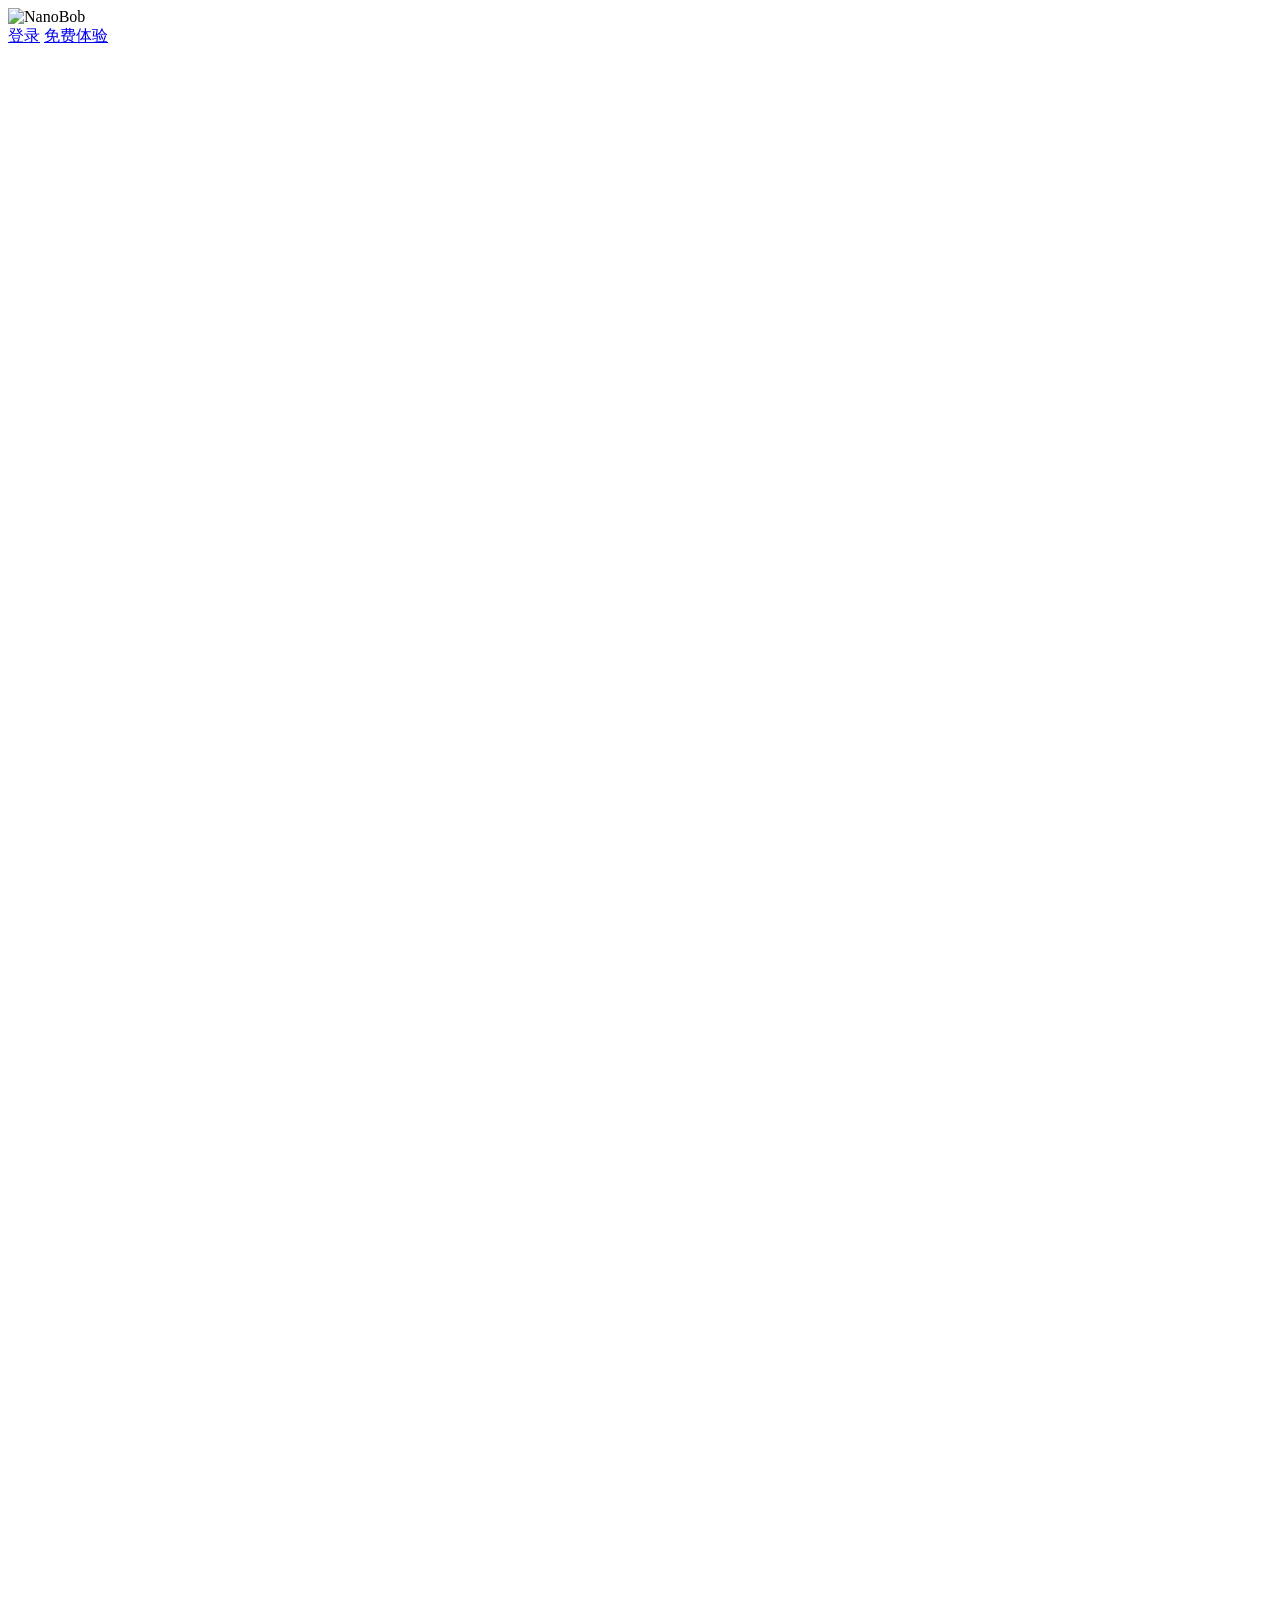
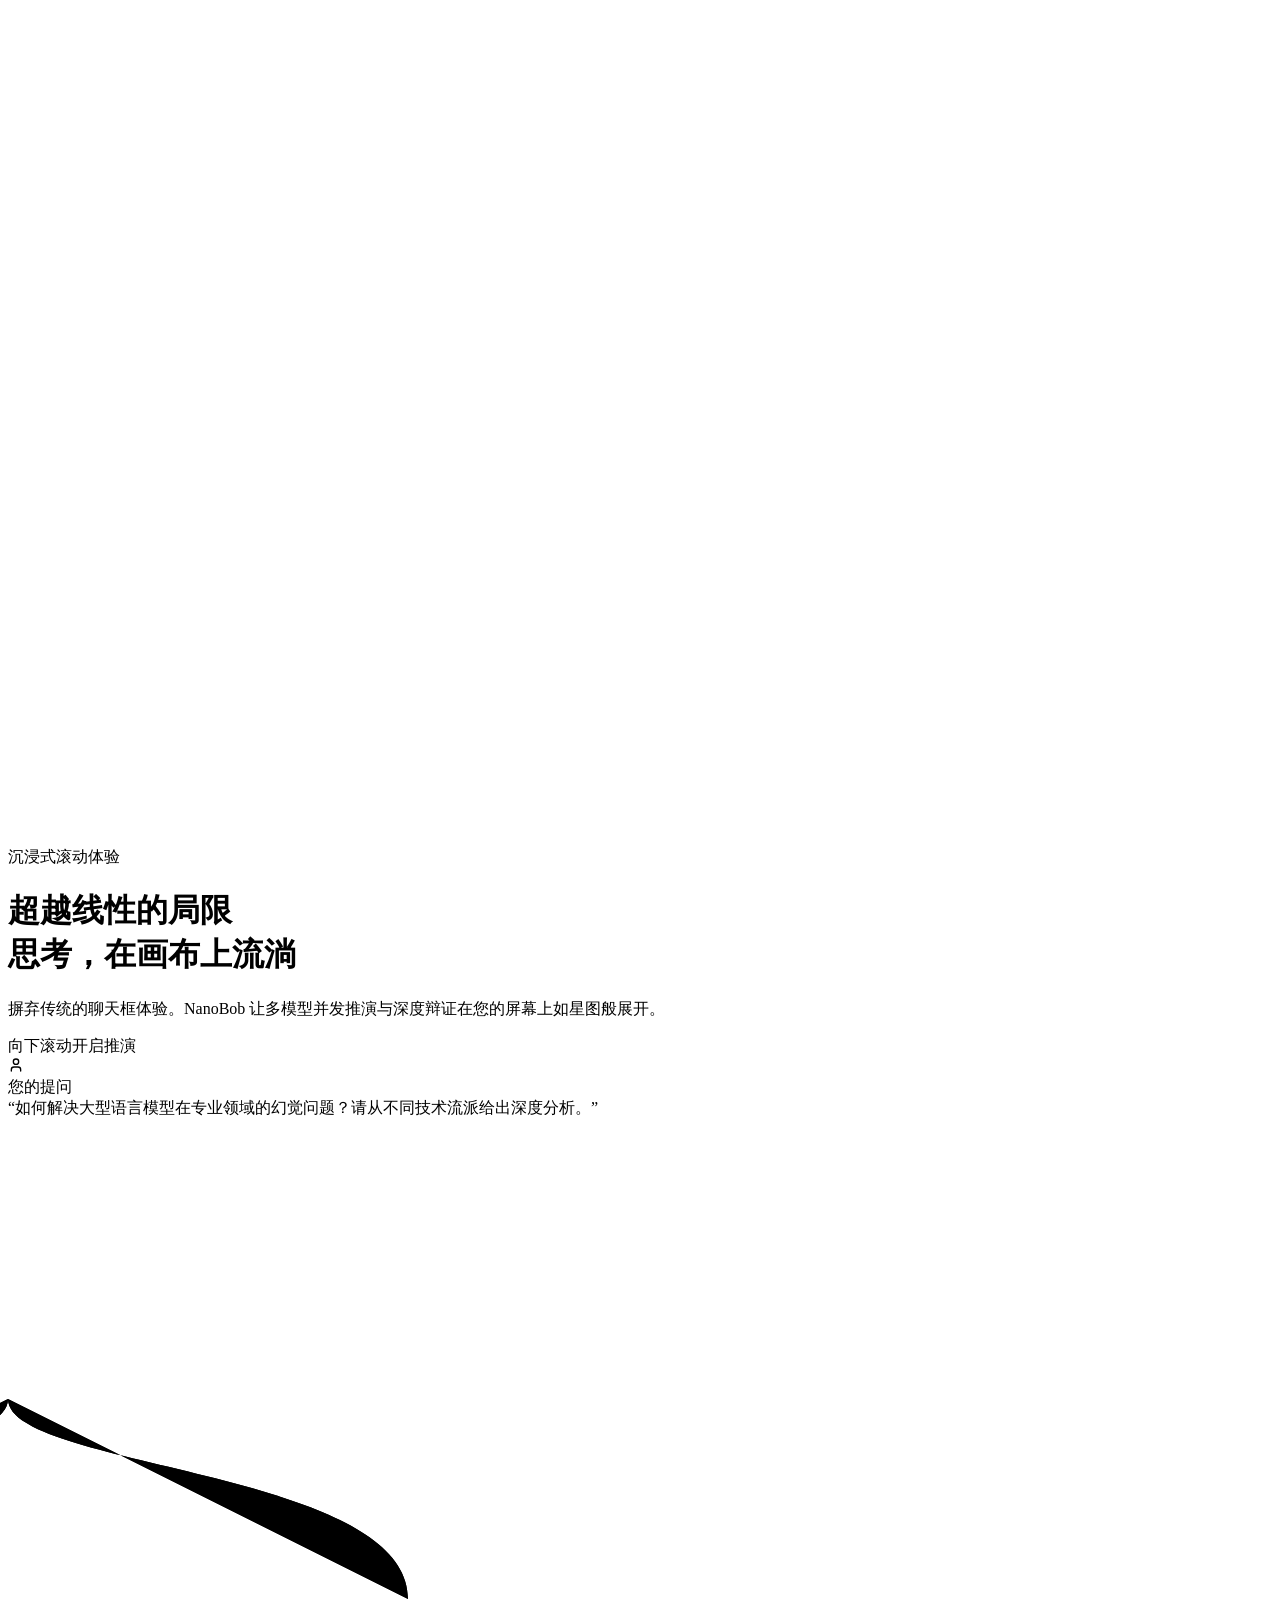
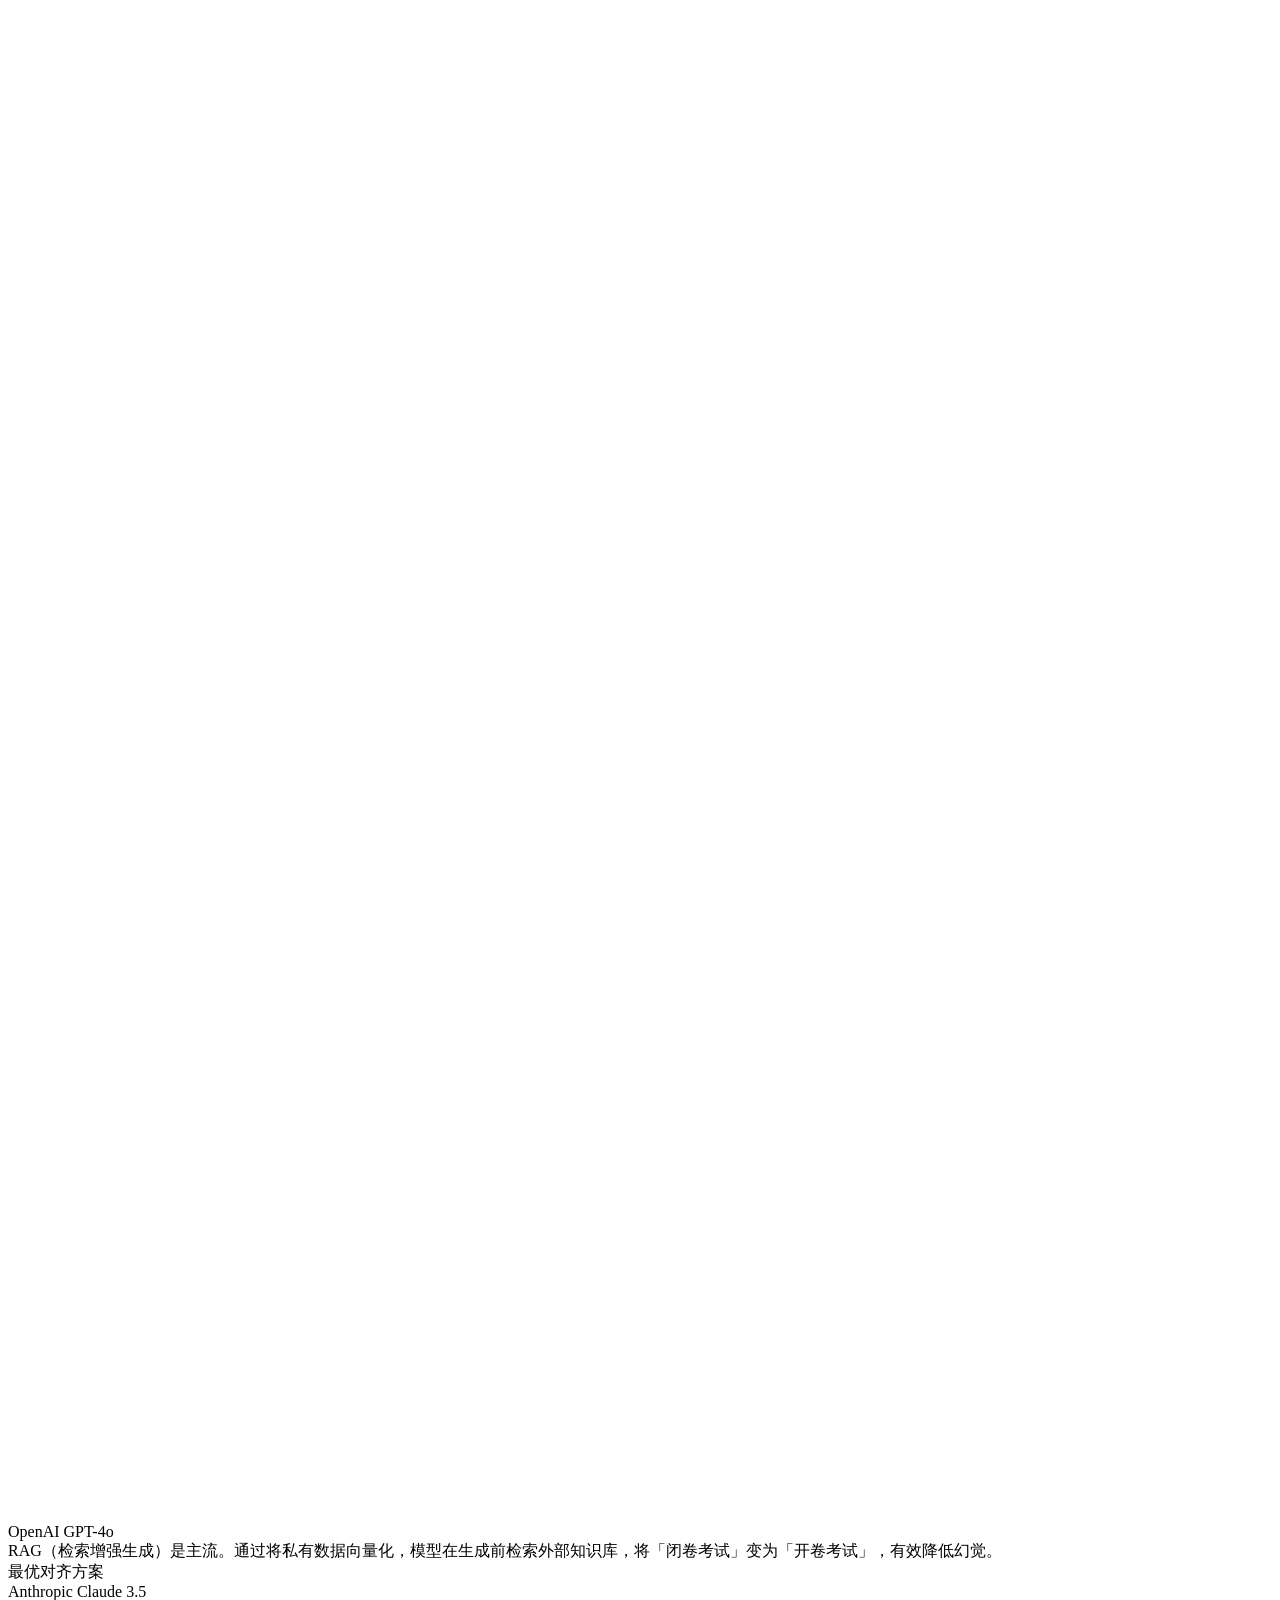
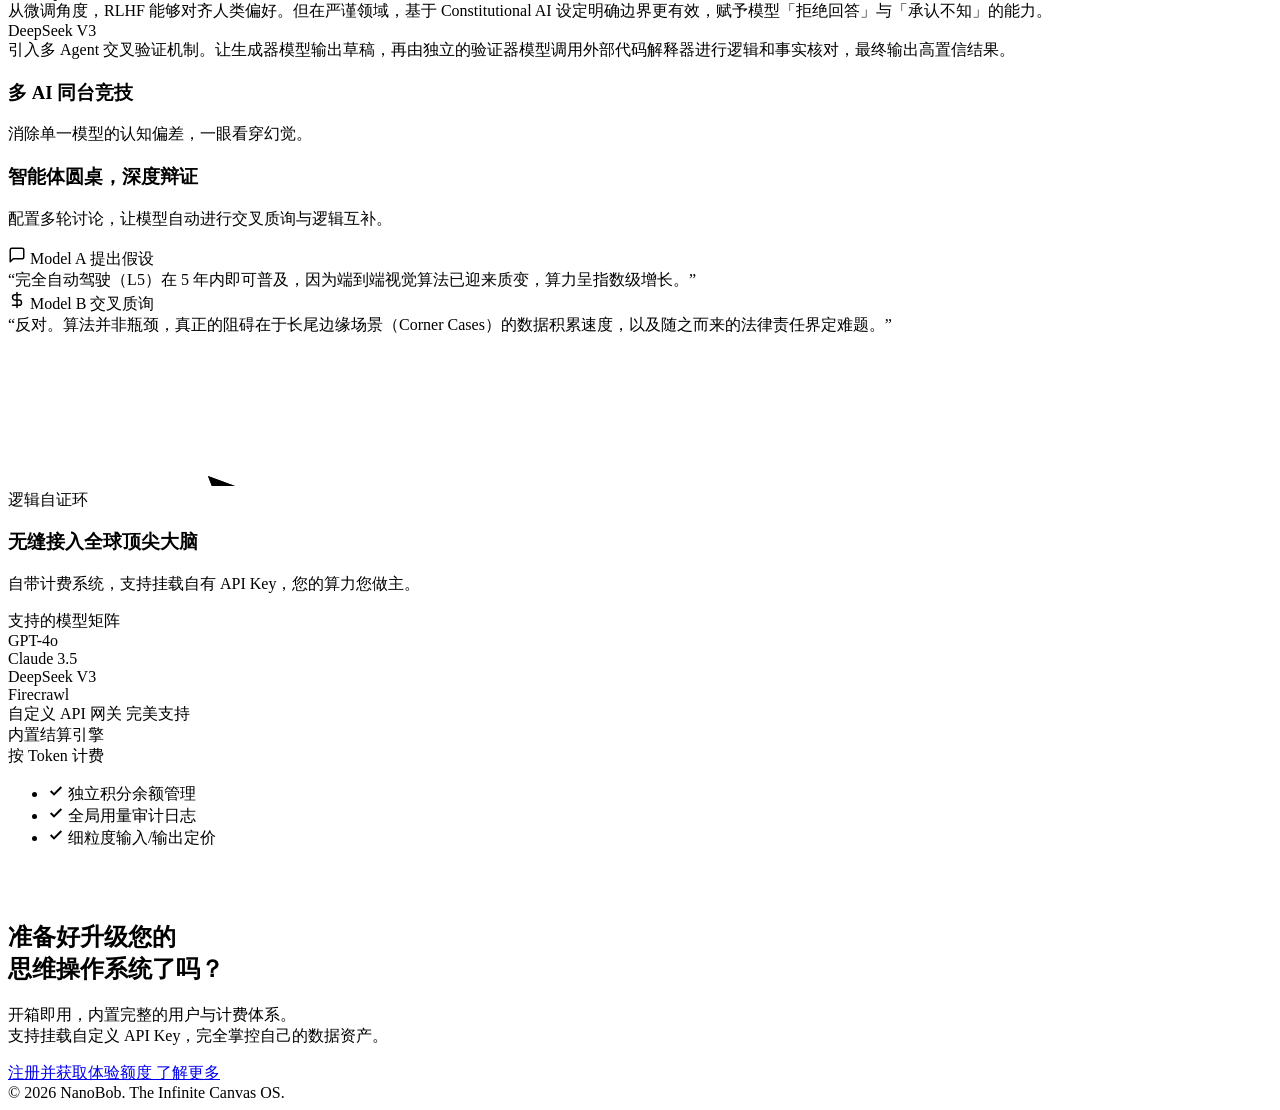
==== app/static/landing.html @ 3a099de8 "feat: 落地页迁入 app/static，补充文档与安全/后台调整 - 移除 landing_page_demo，新增 landing.html/css/js 与 logo.svg - 新增 do" ====
<!DOCTYPE html>
<html lang="zh-CN">
<head>
    <meta charset="UTF-8">
    <meta name="viewport" content="width=device-width, initial-scale=1.0, maximum-scale=1.0, user-scalable=no">
    <title>NanoBob | 沉浸式多模型思维画布</title>
    <link rel="icon" type="image/svg+xml" href="/static/logo.svg" />
    <link rel="stylesheet" href="/static/landing.css" />
</head>
<body>

    <!-- 顶部导航 -->
    <nav class="fixed top-0 w-full z-50 glass-nav pointer-events-auto">
        <div class="max-w-7xl mx-auto px-4 md:px-6 h-[64px] md:h-[72px] flex items-center justify-between">
            <div class="flex items-center">
                <img src="/static/logo.svg" alt="NanoBob" class="h-10 md:h-12 object-contain" />
            </div>
            <div class="flex items-center gap-3 md:gap-4 text-[14px] md:text-[15px] font-medium">
                <a href="/login" class="hover:text-[#7B26E8] transition-colors px-2">登录</a>
                <a href="/login" class="btn-primary px-4 py-2 md:px-5 md:py-2.5 rounded-lg md:rounded-xl font-bold">免费体验</a>
            </div>
        </div>
    </nav>

    <!-- 提供滚动高度的不可见容器，增加高度以容纳新场景 -->
    <div style="height: 800vh;"></div>

    <!-- 沉浸式固定画布层 -->
    <div class="fixed top-0 left-0 w-full h-full overflow-hidden pointer-events-none z-10" id="canvas-container">
        
        <!-- 全局无限画布 -->
        <div id="world" class="absolute top-1/2 left-1/2 w-0 h-0" style="will-change: transform;">
            
            <!-- 背景网格（随画布一起移动和缩放） -->
            <div class="absolute w-[8000px] h-[8000px] -left-[4000px] -top-[4000px] bg-grid-pattern opacity-60"></div>

            <!-- 场景 0: Hero Slogan -->
            <div id="hero" class="absolute -translate-x-1/2 -translate-y-1/2 text-center w-[90vw] md:w-[800px] pointer-events-auto" style="left: 0; top: 0;">
                <div class="inline-flex items-center gap-2 px-4 py-2 rounded-full bg-white/80 border border-[rgba(0,0,0,0.08)] text-[12px] md:text-sm font-bold text-[#333] mb-6 md:mb-8 shadow-sm backdrop-blur-md">
                    <span class="w-2 h-2 rounded-full bg-[#7B26E8] animate-pulse"></span>
                    沉浸式滚动体验
                </div>
                <h1 class="text-[44px] leading-[1.2] md:text-[80px] font-black mb-6 md:mb-8 md:leading-[1.1] tracking-tight text-[#111]">
                    超越线性的局限<br />
                    思考，<span class="text-gradient">在画布上流淌</span>
                </h1>
                <p class="text-[16px] md:text-xl text-[#666] mb-16 max-w-2xl mx-auto leading-relaxed font-medium">
                    摒弃传统的聊天框体验。NanoBob 让多模型并发推演与深度辩证在您的屏幕上如星图般展开。
                </p>
                
                <!-- 向下滚动提示 -->
                <div class="flex flex-col items-center justify-center opacity-60">
                    <div class="w-8 h-12 border-2 border-[#7B26E8] rounded-full flex justify-center p-1 mb-2">
                        <div class="w-1.5 h-3 bg-[#7B26E8] rounded-full mouse-wheel"></div>
                    </div>
                    <span class="text-xs text-[#7B26E8] font-bold uppercase tracking-widest">向下滚动开启推演</span>
                </div>
            </div>

            <!-- 场景 1: 用户提问节点 -->
            <div id="q" class="absolute -translate-x-1/2 -translate-y-1/2 w-[320px] md:w-[380px] node-card shadow-2xl shadow-blue-900/5 z-30" style="left: 0; top: 200px;">
                <div class="flex items-center gap-3 mb-3">
                    <div class="w-8 h-8 rounded-full bg-[#7B26E8]/10 flex items-center justify-center text-[#7B26E8]">
                        <svg xmlns="http://www.w3.org/2000/svg" width="16" height="16" viewBox="0 0 24 24" fill="none" stroke="currentColor" stroke-width="2" stroke-linecap="round" stroke-linejoin="round"><path d="M19 21v-2a4 4 0 0 0-4-4H9a4 4 0 0 0-4 4v2"/><circle cx="12" cy="7" r="4"/></svg>
                    </div>
                    <div class="font-bold text-[#111] text-lg">您的提问</div>
                </div>
                <div class="text-[15px] md:text-[16px] text-[#333] font-medium leading-relaxed">
                    “如何解决大型语言模型在专业领域的幻觉问题？请从不同技术流派给出深度分析。”
                </div>
            </div>

            <!-- 场景 2: 多模型并发推演 -->
            <div id="answers">
                <!-- 动态画线 SVG -->
                <svg class="absolute top-0 left-0 w-0 h-0 overflow-visible pointer-events-none z-10" style="width: 2000px; height: 2000px; transform: translate(-1000px, -1000px);">
                    <!-- 从问题节点连出的上游线 -->
                    <path id="line-q-a1" d="M 1000 1280 C 1000 1350, 600 1350, 600 1480" class="draw-path stroke-[#EAEAEA] stroke-[3px] fill-none" />
                    <path id="line-q-a1-flow" d="M 1000 1280 C 1000 1350, 600 1350, 600 1480" class="draw-path stroke-[#7B26E8] stroke-[3px] fill-none flow-dash" stroke-dasharray="15 20" />
                    
                    <path id="line-q-a2" d="M 1000 1280 C 1000 1350, 1000 1350, 1000 1450" class="draw-path stroke-[#7B26E8] stroke-[4px] fill-none" />
                    <path id="line-q-a2-flow" d="M 1000 1280 C 1000 1350, 1000 1350, 1000 1450" class="draw-path stroke-[#A96BF0] stroke-[4px] fill-none flow-dash" stroke-dasharray="15 20" />
                    
                    <path id="line-q-a3" d="M 1000 1280 C 1000 1350, 1400 1350, 1400 1480" class="draw-path stroke-[#EAEAEA] stroke-[3px] fill-none" />
                    <path id="line-q-a3-flow" d="M 1000 1280 C 1000 1350, 1400 1350, 1400 1480" class="draw-path stroke-[#7B26E8] stroke-[3px] fill-none flow-dash" stroke-dasharray="15 20" />
                </svg>

                <div class="absolute -translate-x-1/2 -translate-y-1/2 w-[300px] md:w-[320px] node-card shadow-2xl shadow-blue-900/5 z-20" style="left: -400px; top: 480px;">
                    <div class="model-tag bg-blue-50 text-blue-600 border border-blue-100">
                        <div class="w-2 h-2 rounded-full bg-blue-500"></div> OpenAI GPT-4o
                    </div>
                    <div class="text-[14px] text-[#444] leading-relaxed">RAG（检索增强生成）是主流。通过将私有数据向量化，模型在生成前检索外部知识库，将「闭卷考试」变为「开卷考试」，有效降低幻觉。</div>
                </div>

                <div class="absolute -translate-x-1/2 -translate-y-1/2 w-[300px] md:w-[340px] node-card shadow-2xl border-[#7B26E8] shadow-[#7B26E8]/15 scale-[1.05] z-30" style="left: 0px; top: 450px;">
                    <div class="absolute -top-3 -right-2 bg-[#7B26E8] text-white text-[11px] font-bold px-3 py-1 rounded-lg shadow-md">最优对齐方案</div>
                    <div class="model-tag bg-emerald-50 text-emerald-600 border border-emerald-100">
                        <div class="w-2 h-2 rounded-full bg-emerald-500"></div> Anthropic Claude 3.5
                    </div>
                    <div class="text-[14px] text-[#444] leading-relaxed">从微调角度，RLHF 能够对齐人类偏好。但在严谨领域，基于 Constitutional AI 设定明确边界更有效，赋予模型「拒绝回答」与「承认不知」的能力。</div>
                </div>

                <div class="absolute -translate-x-1/2 -translate-y-1/2 w-[300px] md:w-[320px] node-card shadow-2xl shadow-blue-900/5 z-20" style="left: 400px; top: 480px;">
                    <div class="model-tag bg-purple-50 text-purple-600 border border-purple-100">
                        <div class="w-2 h-2 rounded-full bg-purple-500"></div> DeepSeek V3
                    </div>
                    <div class="text-[14px] text-[#444] leading-relaxed">引入多 Agent 交叉验证机制。让生成器模型输出草稿，再由独立的验证器模型调用外部代码解释器进行逻辑和事实核对，最终输出高置信结果。</div>
                </div>
                
                <div class="absolute -translate-x-1/2 text-center w-[500px] z-20" style="left: 0; top: 760px;">
                    <h3 class="text-3xl font-black mb-3 text-[#111]">多 AI 同台竞技</h3>
                    <p class="text-[#666] text-lg font-medium">消除单一模型的认知偏差，一眼看穿幻觉。</p>
                </div>
            </div>

            <!-- 场景 3: 深度辩证场 -->
            <div id="debate" class="absolute -translate-x-1/2 -translate-y-1/2 w-[900px] h-[600px]" style="left: 1500px; top: 500px;">
                <div class="text-center mb-20">
                    <h3 class="text-[36px] font-black mb-4 text-[#111]">智能体圆桌，深度辩证</h3>
                    <p class="text-[#666] text-xl font-medium">配置多轮讨论，让模型自动进行交叉质询与逻辑互补。</p>
                </div>
                
                <div class="relative w-full h-[400px]">
                    <!-- Model A -->
                    <div class="absolute left-[50px] top-[0px] w-[360px] bg-white border border-[#EAEAEA] rounded-[20px] p-6 shadow-xl">
                        <div class="text-[13px] text-[#7B26E8] font-bold mb-3 flex items-center gap-2">
                            <svg xmlns="http://www.w3.org/2000/svg" width="18" height="18" viewBox="0 0 24 24" fill="none" stroke="currentColor" stroke-width="2" stroke-linecap="round" stroke-linejoin="round"><path d="M21 15a2 2 0 0 1-2 2H7l-4 4V5a2 2 0 0 1 2-2h14a2 2 0 0 1 2 2z"/></svg>
                            Model A 提出假设
                        </div>
                        <div class="text-[15px] text-[#333] leading-relaxed">“完全自动驾驶（L5）在 5 年内即可普及，因为端到端视觉算法已迎来质变，算力呈指数级增长。”</div>
                    </div>

                    <!-- Model B -->
                    <div class="absolute right-[50px] top-[160px] w-[380px] bg-[#FAFAFA] border border-[#EAEAEA] rounded-[20px] p-6 shadow-xl">
                        <div class="text-[13px] text-[#E06B42] font-bold mb-3 flex items-center gap-2">
                            <svg xmlns="http://www.w3.org/2000/svg" width="18" height="18" viewBox="0 0 24 24" fill="none" stroke="currentColor" stroke-width="2" stroke-linecap="round" stroke-linejoin="round"><path d="M12 2v20M17 5H9.5a3.5 3.5 0 0 0 0 7h5a3.5 3.5 0 0 1 0 7H6"/></svg>
                            Model B 交叉质询
                        </div>
                        <div class="text-[15px] text-[#333] leading-relaxed">“反对。算法并非瓶颈，真正的阻碍在于长尾边缘场景（Corner Cases）的数据积累速度，以及随之而来的法律责任界定难题。”</div>
                    </div>

                    <!-- 循环通信线 -->
                    <svg class="absolute top-0 left-0 w-full h-full overflow-visible pointer-events-none">
                        <!-- 正向线 -->
                        <path d="M 410 80 Q 600 80, 520 160" class="stroke-[#7B26E8]/20 stroke-[3px] fill-none" stroke-dasharray="8 8"/>
                        <path d="M 410 80 Q 600 80, 520 160" class="stroke-[#7B26E8] stroke-[3px] fill-none flow-dash" />
                        
                        <!-- 反向线 -->
                        <path d="M 470 240 Q 250 280, 200 140" class="stroke-[#E06B42]/20 stroke-[3px] fill-none" stroke-dasharray="8 8"/>
                        <path d="M 470 240 Q 250 280, 200 140" class="stroke-[#E06B42] stroke-[3px] fill-none flow-dash-reverse" />
                    </svg>
                    
                    <div class="absolute left-[450px] top-[140px] -translate-x-1/2 -translate-y-1/2 bg-white border border-[#EAEAEA] text-[12px] text-[#666] font-bold px-4 py-1.5 rounded-full shadow-md z-10">
                        逻辑自证环
                    </div>
                </div>
            </div>

            <!-- 场景 4: 强大的生态与计费 (新增) -->
            <div id="ecosystem" class="absolute -translate-x-1/2 -translate-y-1/2 w-[90vw] md:w-[900px] pointer-events-auto" style="left: 0px; top: 1600px;">
                <div class="text-center mb-10 md:mb-16">
                    <h3 class="text-[28px] md:text-[36px] font-black mb-3 md:mb-4 text-[#111]">无缝接入全球顶尖大脑</h3>
                    <p class="text-[#666] text-[16px] md:text-xl font-medium">自带计费系统，支持挂载自有 API Key，您的算力您做主。</p>
                </div>
                
                <div class="grid grid-cols-1 md:grid-cols-3 gap-4 md:gap-6">
                    <!-- 模型生态 -->
                    <div class="col-span-1 md:col-span-2 bg-white/80 backdrop-blur-xl border border-[#EAEAEA] rounded-[24px] p-6 md:p-8 shadow-[0_20px_40px_rgba(0,0,0,0.03)]">
                        <div class="text-[12px] md:text-sm font-bold text-[#888] mb-4 md:mb-6 tracking-widest uppercase">支持的模型矩阵</div>
                        <div class="flex flex-wrap gap-3 md:gap-4">
                            <div class="flex items-center gap-2 px-3 py-1.5 md:px-4 md:py-2 bg-[#FAFAFA] border border-[#EAEAEA] rounded-xl"><div class="w-2.5 h-2.5 md:w-3 md:h-3 rounded-full bg-blue-500"></div><span class="font-bold text-[13px] md:text-[15px] text-[#333]">GPT-4o</span></div>
                            <div class="flex items-center gap-2 px-3 py-1.5 md:px-4 md:py-2 bg-[#FAFAFA] border border-[#EAEAEA] rounded-xl"><div class="w-2.5 h-2.5 md:w-3 md:h-3 rounded-full bg-emerald-500"></div><span class="font-bold text-[13px] md:text-[15px] text-[#333]">Claude 3.5</span></div>
                            <div class="flex items-center gap-2 px-3 py-1.5 md:px-4 md:py-2 bg-[#FAFAFA] border border-[#EAEAEA] rounded-xl"><div class="w-2.5 h-2.5 md:w-3 md:h-3 rounded-full bg-purple-500"></div><span class="font-bold text-[13px] md:text-[15px] text-[#333]">DeepSeek V3</span></div>
                            <div class="flex items-center gap-2 px-3 py-1.5 md:px-4 md:py-2 bg-[#FAFAFA] border border-[#EAEAEA] rounded-xl"><div class="w-2.5 h-2.5 md:w-3 md:h-3 rounded-full bg-orange-500"></div><span class="font-bold text-[13px] md:text-[15px] text-[#333]">Firecrawl</span></div>
                        </div>
                        <div class="mt-6 md:mt-8 pt-5 md:pt-6 border-t border-[#EAEAEA]">
                            <div class="flex items-center justify-between">
                                <span class="text-[14px] md:text-[15px] font-bold text-[#333]">自定义 API 网关</span>
                                <span class="px-3 py-1 bg-green-100 text-green-700 text-[11px] md:text-xs font-bold rounded-md">完美支持</span>
                            </div>
                        </div>
                    </div>
                    
                    <!-- 计费台 -->
                    <div class="col-span-1 bg-gradient-to-b from-[#7B26E8] to-[#5917AD] rounded-[24px] p-6 md:p-8 text-white shadow-xl shadow-blue-900/20 relative overflow-hidden">
                        <div class="absolute inset-0 bg-[url('[data-uri]')] opacity-50"></div>
                        <div class="relative z-10">
                            <div class="text-[12px] md:text-sm font-bold text-white/70 mb-1 md:mb-2">内置结算引擎</div>
                            <div class="text-[24px] md:text-3xl font-black mb-4 md:mb-6">按 Token 计费</div>
                            <ul class="space-y-3 md:space-y-4 text-[13px] md:text-[14px] text-white/90">
                                <li class="flex items-center gap-2"><svg width="16" height="16" viewBox="0 0 24 24" fill="none" stroke="currentColor" stroke-width="3"><path d="M20 6L9 17l-5-5"/></svg> 独立积分余额管理</li>
                                <li class="flex items-center gap-2"><svg width="16" height="16" viewBox="0 0 24 24" fill="none" stroke="currentColor" stroke-width="3"><path d="M20 6L9 17l-5-5"/></svg> 全局用量审计日志</li>
                                <li class="flex items-center gap-2"><svg width="16" height="16" viewBox="0 0 24 24" fill="none" stroke="currentColor" stroke-width="3"><path d="M20 6L9 17l-5-5"/></svg> 细粒度输入/输出定价</li>
                            </ul>
                        </div>
                    </div>
                </div>
            </div>

            <!-- 场景 5: CTA 结尾 -->
            <div id="cta" class="absolute -translate-x-1/2 -translate-y-1/2 w-[90vw] md:w-[800px] text-center" style="left: 0px; top: 2400px; pointer-events: none;">
                <div class="bg-white/90 backdrop-blur-2xl border border-[rgba(0,0,0,0.05)] rounded-[32px] md:rounded-[40px] p-8 md:p-16 shadow-[0_40px_80px_rgba(0,0,0,0.05)] pointer-events-auto">
                    <div class="w-16 h-16 rounded-[20px] bg-gradient-to-br from-[#7B26E8] to-[#A96BF0] shadow-xl shadow-blue-500/20 mx-auto mb-8 flex items-center justify-center">
                        <svg xmlns="http://www.w3.org/2000/svg" width="32" height="32" viewBox="0 0 24 24" fill="none" stroke="white" stroke-width="2.5" stroke-linecap="round" stroke-linejoin="round"><path d="M12 2L2 7l10 5 10-5-10-5zM2 17l10 5 10-5M2 12l10 5 10-5"/></svg>
                    </div>
                    <h2 class="text-[32px] md:text-[48px] font-black mb-6 leading-tight text-[#111]">
                        准备好升级您的<br>思维操作系统了吗？
                    </h2>
                    <p class="text-[#666] mb-12 text-[16px] md:text-lg max-w-lg mx-auto leading-relaxed">
                        开箱即用，内置完整的用户与计费体系。<br>支持挂载自定义 API Key，完全掌控自己的数据资产。
                    </p>
                    <div class="flex flex-col sm:flex-row justify-center gap-4">
                        <a href="/login" class="btn-accent px-10 py-4 md:py-4.5 rounded-[14px] font-bold text-[16px] md:text-lg shadow-lg">
                            注册并获取体验额度
                        </a>
                        <a href="/login" class="bg-[#FAFAFA] border border-[#EAEAEA] hover:border-[#CCC] text-[#333] px-10 py-4 md:py-4.5 rounded-[14px] font-bold text-[16px] md:text-lg transition-colors">
                            了解更多
                        </a>
                    </div>
                </div>
                
                <div class="mt-12 text-[#888] text-[13px] font-medium">
                    © 2026 NanoBob. The Infinite Canvas OS.
                </div>
            </div>

        </div>
    </div>

    <script src="/static/landing.js" defer></script>
</body>
</html>
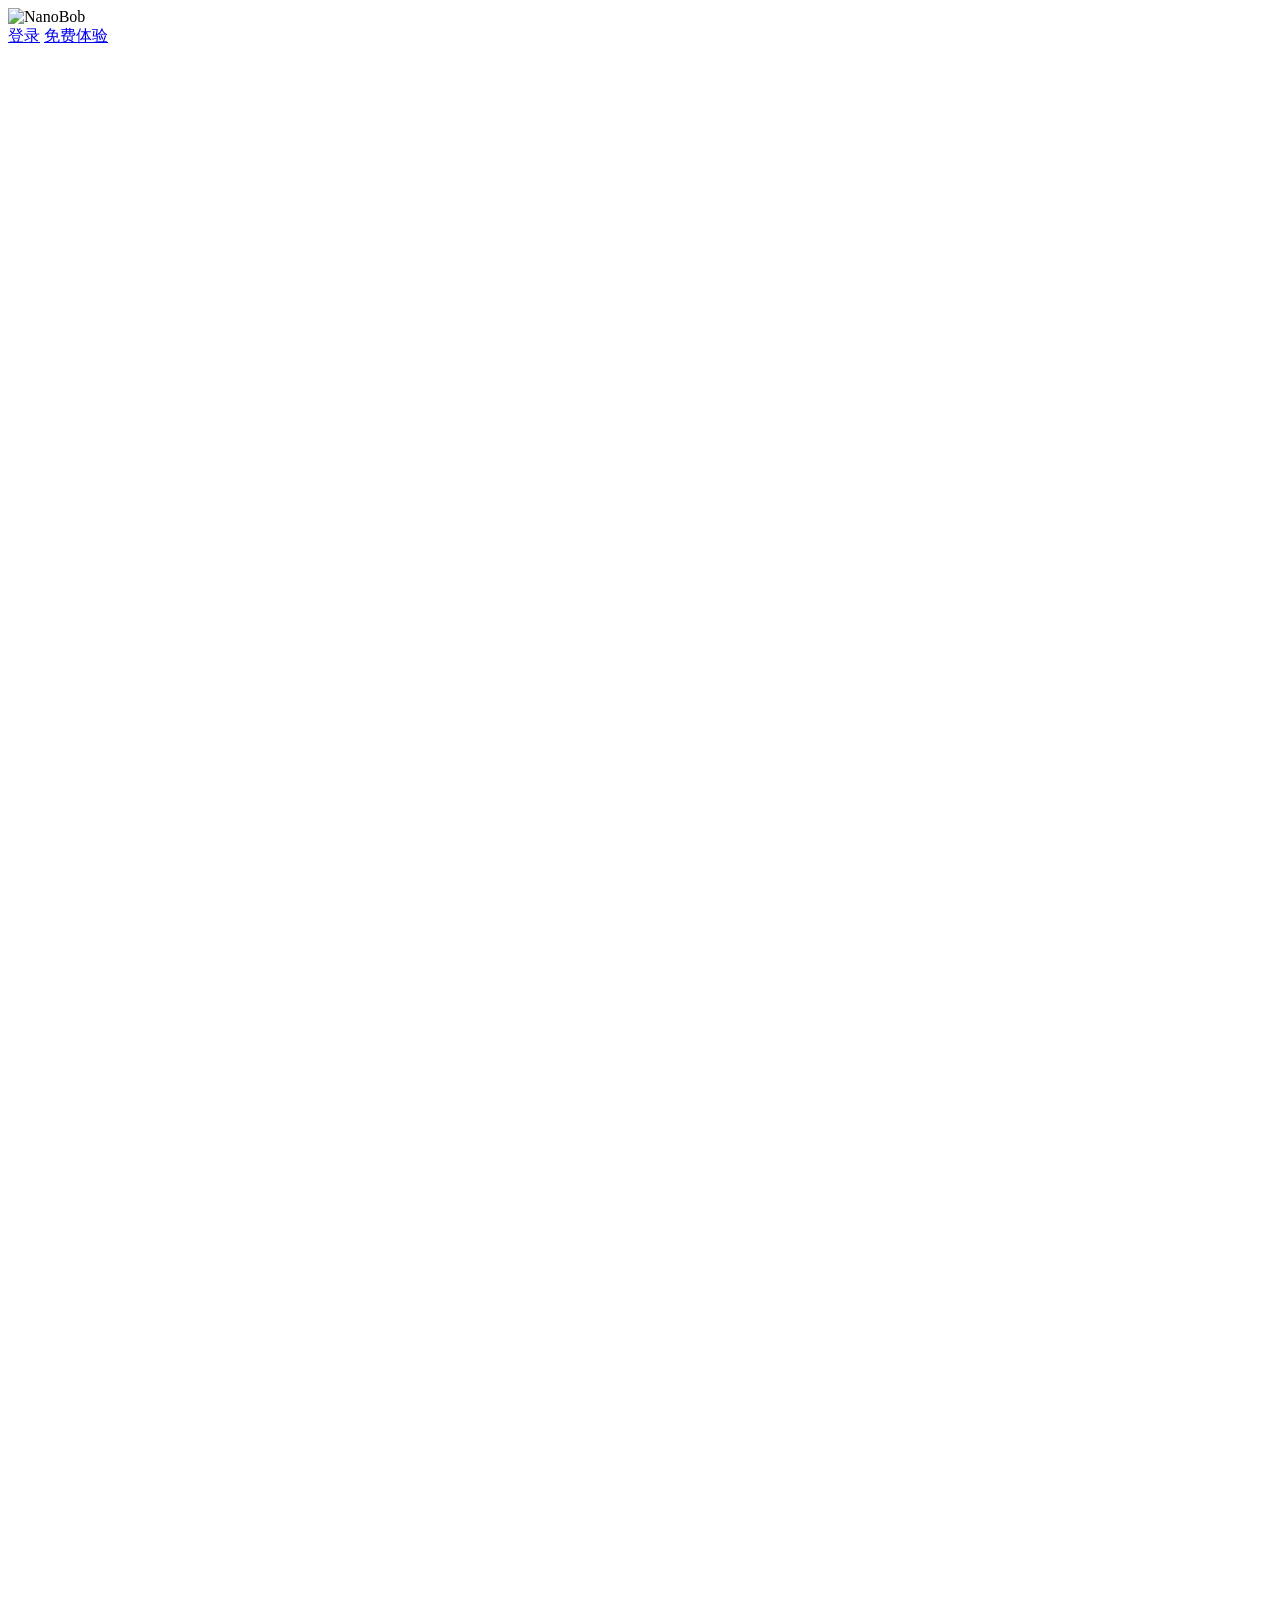
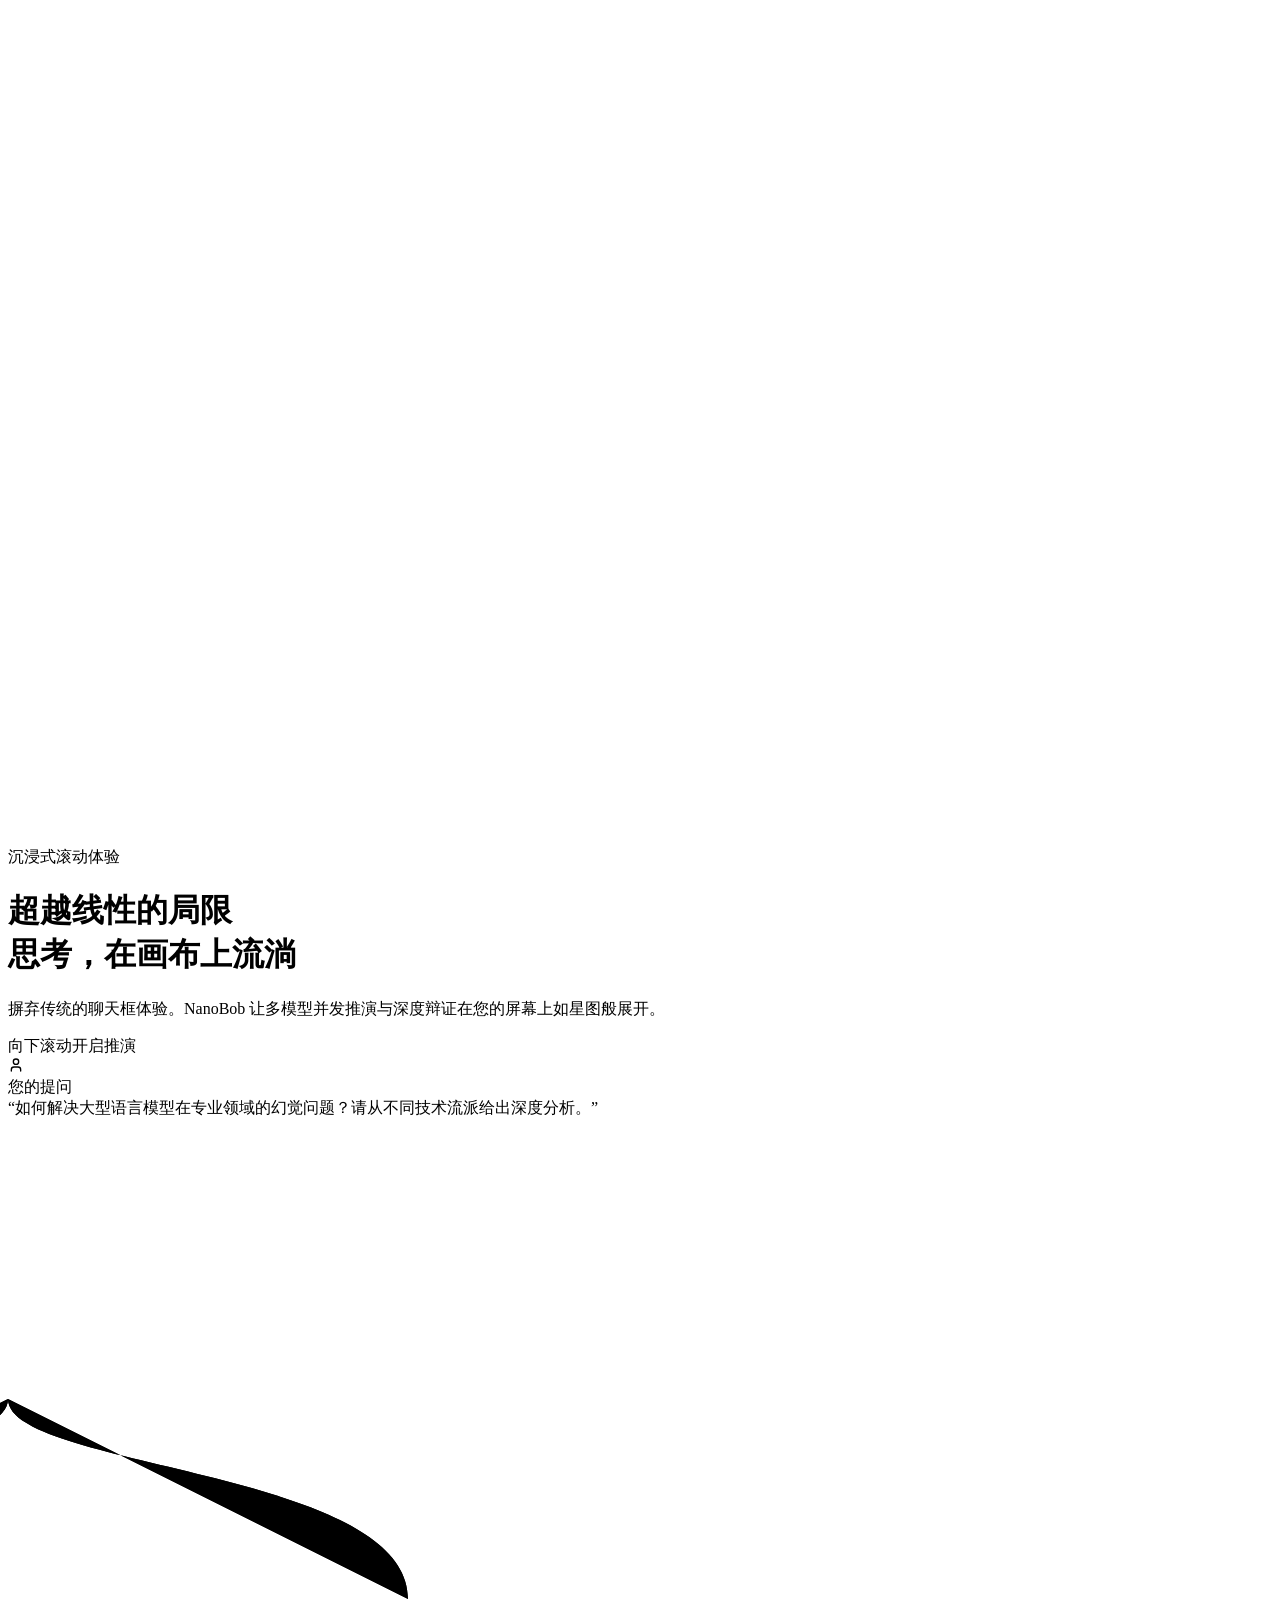
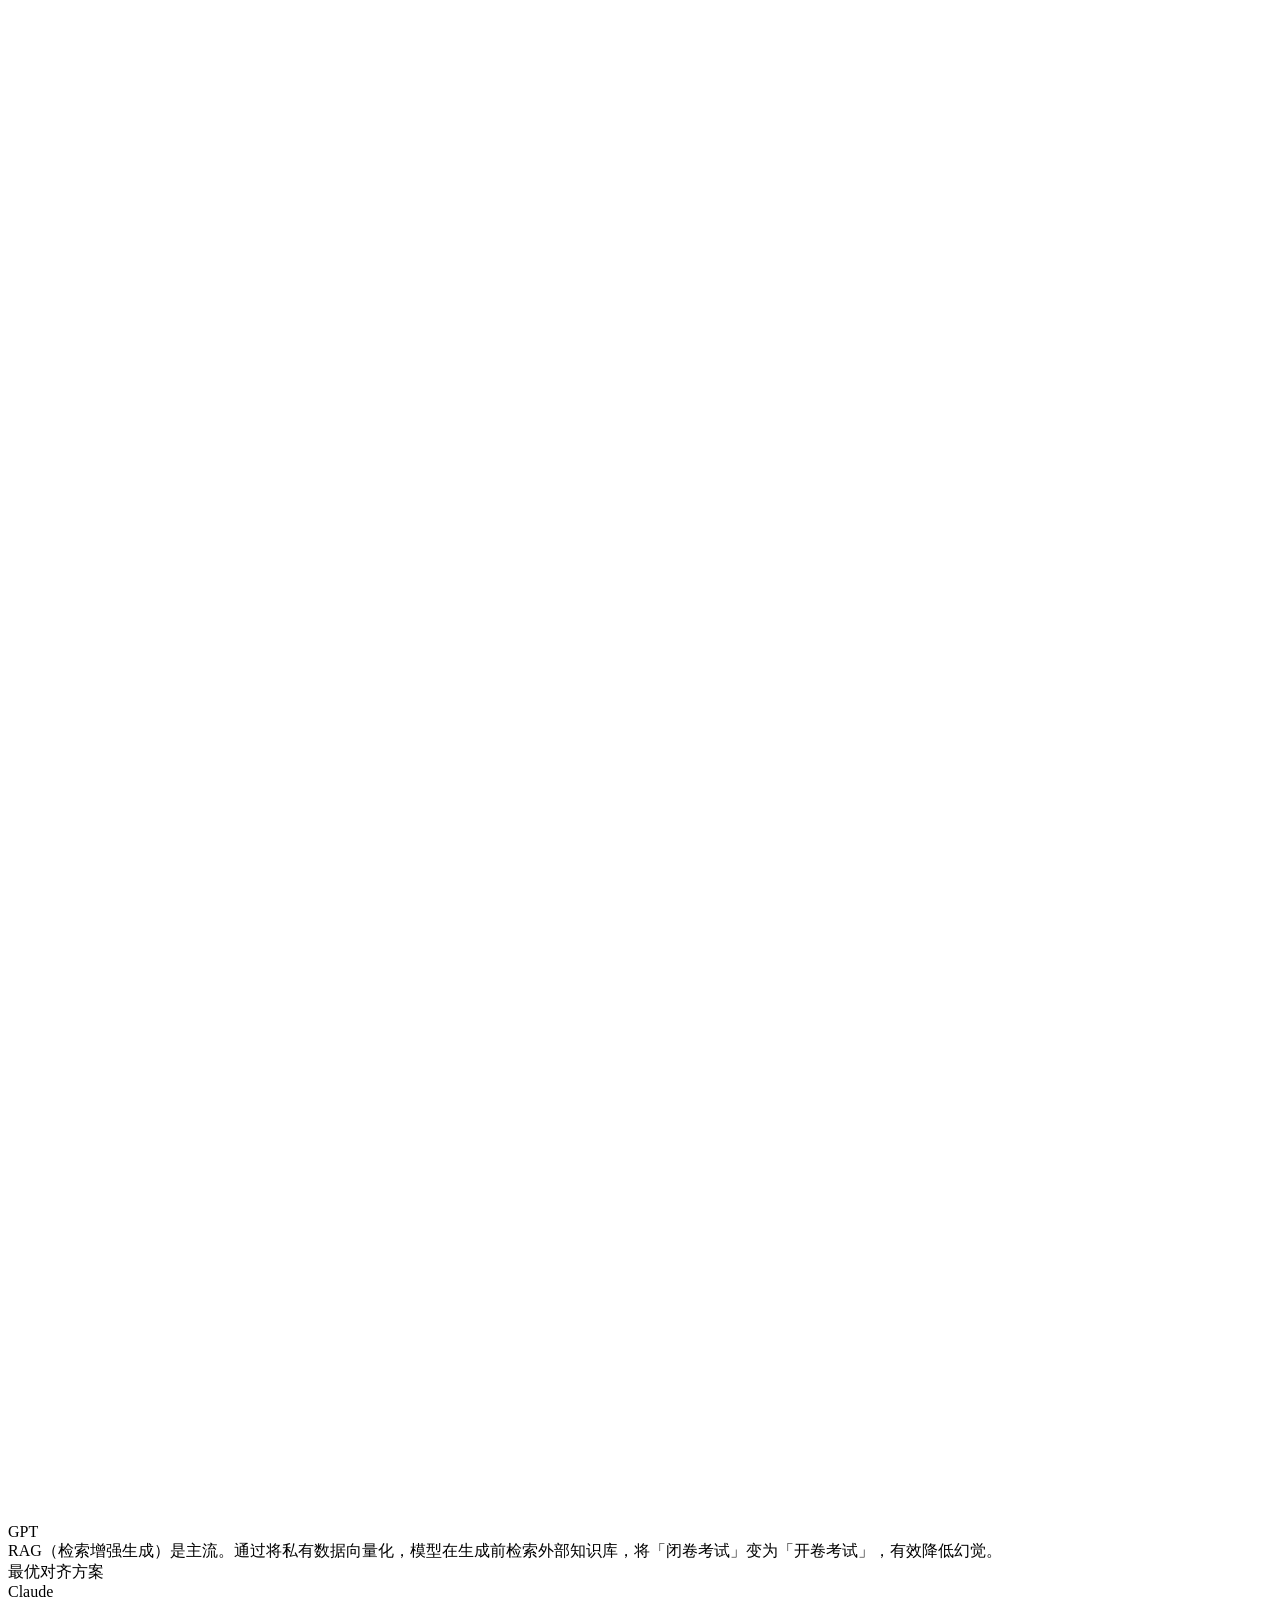
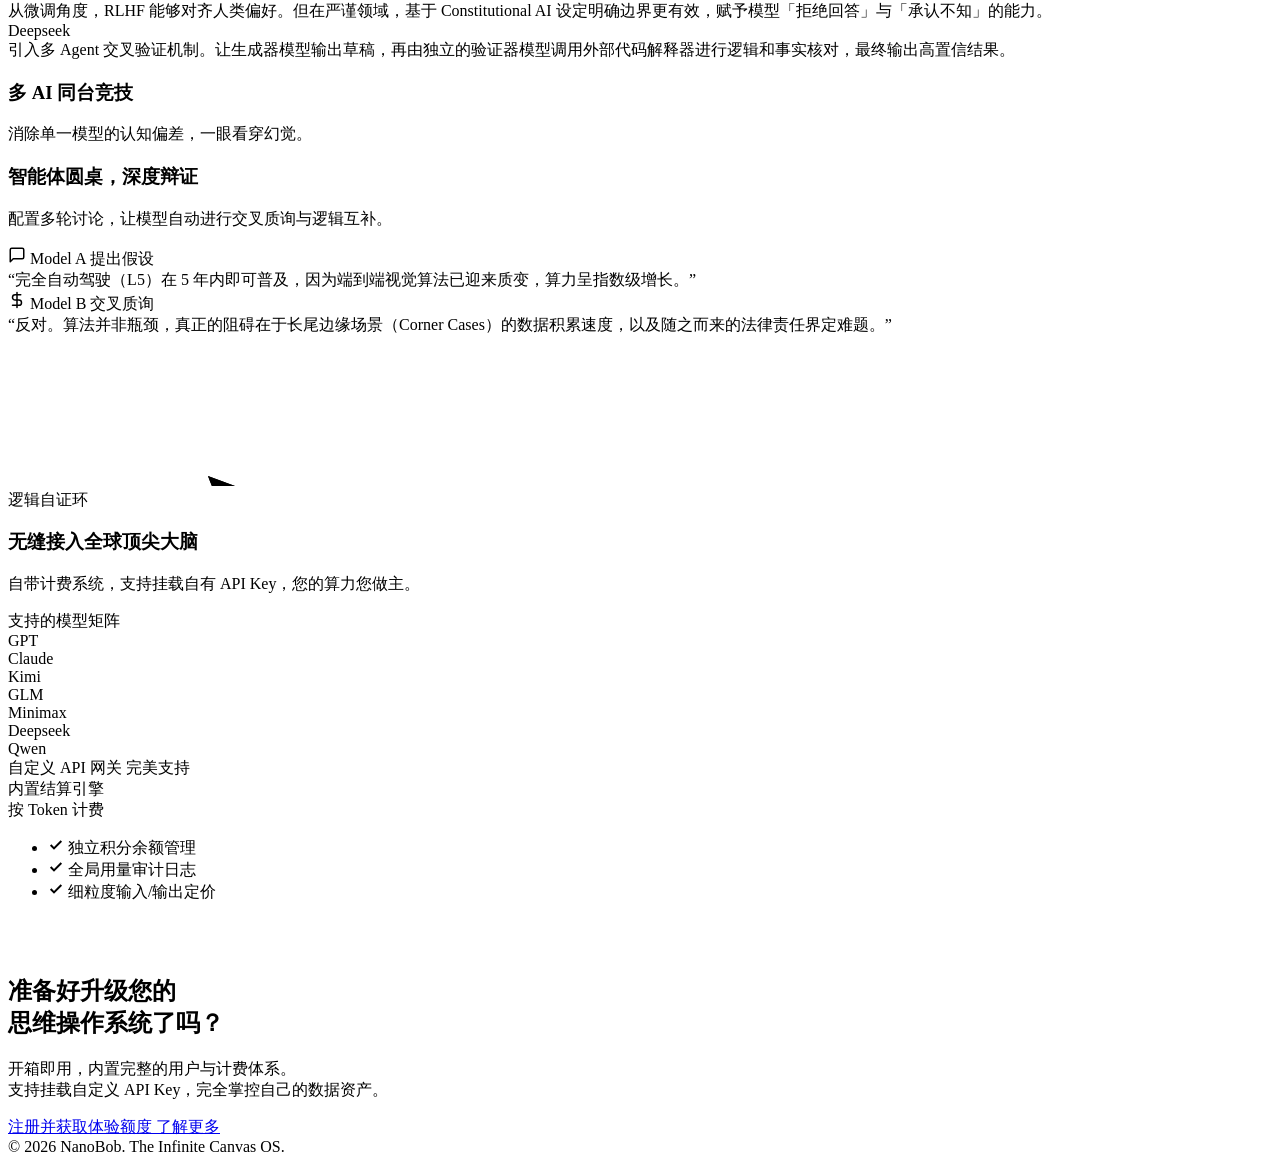
==== commit 0ebea61c: "style: 落地页样式更新，新增网格背景测试页 - 调整 landing.html / landing.css - 添加 app/static/test-grid-bg.html 供画布网格背景试验" ====
--- a/app/static/landing.html
+++ b/app/static/landing.html
@@ -9,6 +9,19 @@
 </head>
 <body>
 
+    <!-- 固定背景网格 -->
+    <div class="landing-grid-bg"></div>
+
+    <!-- 云彩层 -->
+    <div class="landing-clouds">
+        <div class="lc lc-1"><div class="lc-body"><span></span></div></div>
+        <div class="lc lc-2"><div class="lc-body"><span></span></div></div>
+        <div class="lc lc-3"><div class="lc-body"><span></span></div></div>
+        <div class="lc lc-4"><div class="lc-body"><span></span></div></div>
+        <div class="lc lc-5"><div class="lc-body"><span></span></div></div>
+        <div class="lc lc-6"><div class="lc-body"><span></span></div></div>
+    </div>
+
     <!-- 顶部导航 -->
     <nav class="fixed top-0 w-full z-50 glass-nav pointer-events-auto">
         <div class="max-w-7xl mx-auto px-4 md:px-6 h-[64px] md:h-[72px] flex items-center justify-between">
@@ -87,7 +100,7 @@
 
                 <div class="absolute -translate-x-1/2 -translate-y-1/2 w-[300px] md:w-[320px] node-card shadow-2xl shadow-blue-900/5 z-20" style="left: -400px; top: 480px;">
                     <div class="model-tag bg-blue-50 text-blue-600 border border-blue-100">
-                        <div class="w-2 h-2 rounded-full bg-blue-500"></div> OpenAI GPT-4o
+                        <div class="w-2 h-2 rounded-full bg-blue-500"></div> GPT
                     </div>
                     <div class="text-[14px] text-[#444] leading-relaxed">RAG（检索增强生成）是主流。通过将私有数据向量化，模型在生成前检索外部知识库，将「闭卷考试」变为「开卷考试」，有效降低幻觉。</div>
                 </div>
@@ -95,14 +108,14 @@
                 <div class="absolute -translate-x-1/2 -translate-y-1/2 w-[300px] md:w-[340px] node-card shadow-2xl border-[#7B26E8] shadow-[#7B26E8]/15 scale-[1.05] z-30" style="left: 0px; top: 450px;">
                     <div class="absolute -top-3 -right-2 bg-[#7B26E8] text-white text-[11px] font-bold px-3 py-1 rounded-lg shadow-md">最优对齐方案</div>
                     <div class="model-tag bg-emerald-50 text-emerald-600 border border-emerald-100">
-                        <div class="w-2 h-2 rounded-full bg-emerald-500"></div> Anthropic Claude 3.5
+                        <div class="w-2 h-2 rounded-full bg-emerald-500"></div> Claude
                     </div>
                     <div class="text-[14px] text-[#444] leading-relaxed">从微调角度，RLHF 能够对齐人类偏好。但在严谨领域，基于 Constitutional AI 设定明确边界更有效，赋予模型「拒绝回答」与「承认不知」的能力。</div>
                 </div>
 
                 <div class="absolute -translate-x-1/2 -translate-y-1/2 w-[300px] md:w-[320px] node-card shadow-2xl shadow-blue-900/5 z-20" style="left: 400px; top: 480px;">
                     <div class="model-tag bg-purple-50 text-purple-600 border border-purple-100">
-                        <div class="w-2 h-2 rounded-full bg-purple-500"></div> DeepSeek V3
+                        <div class="w-2 h-2 rounded-full bg-purple-500"></div> Deepseek
                     </div>
                     <div class="text-[14px] text-[#444] leading-relaxed">引入多 Agent 交叉验证机制。让生成器模型输出草稿，再由独立的验证器模型调用外部代码解释器进行逻辑和事实核对，最终输出高置信结果。</div>
                 </div>
@@ -168,10 +181,13 @@
                     <div class="col-span-1 md:col-span-2 bg-white/80 backdrop-blur-xl border border-[#EAEAEA] rounded-[24px] p-6 md:p-8 shadow-[0_20px_40px_rgba(0,0,0,0.03)]">
                         <div class="text-[12px] md:text-sm font-bold text-[#888] mb-4 md:mb-6 tracking-widest uppercase">支持的模型矩阵</div>
                         <div class="flex flex-wrap gap-3 md:gap-4">
-                            <div class="flex items-center gap-2 px-3 py-1.5 md:px-4 md:py-2 bg-[#FAFAFA] border border-[#EAEAEA] rounded-xl"><div class="w-2.5 h-2.5 md:w-3 md:h-3 rounded-full bg-blue-500"></div><span class="font-bold text-[13px] md:text-[15px] text-[#333]">GPT-4o</span></div>
-                            <div class="flex items-center gap-2 px-3 py-1.5 md:px-4 md:py-2 bg-[#FAFAFA] border border-[#EAEAEA] rounded-xl"><div class="w-2.5 h-2.5 md:w-3 md:h-3 rounded-full bg-emerald-500"></div><span class="font-bold text-[13px] md:text-[15px] text-[#333]">Claude 3.5</span></div>
-                            <div class="flex items-center gap-2 px-3 py-1.5 md:px-4 md:py-2 bg-[#FAFAFA] border border-[#EAEAEA] rounded-xl"><div class="w-2.5 h-2.5 md:w-3 md:h-3 rounded-full bg-purple-500"></div><span class="font-bold text-[13px] md:text-[15px] text-[#333]">DeepSeek V3</span></div>
-                            <div class="flex items-center gap-2 px-3 py-1.5 md:px-4 md:py-2 bg-[#FAFAFA] border border-[#EAEAEA] rounded-xl"><div class="w-2.5 h-2.5 md:w-3 md:h-3 rounded-full bg-orange-500"></div><span class="font-bold text-[13px] md:text-[15px] text-[#333]">Firecrawl</span></div>
+                            <div class="flex items-center gap-2 px-3 py-1.5 md:px-4 md:py-2 bg-[#FAFAFA] border border-[#EAEAEA] rounded-xl"><div class="w-2.5 h-2.5 md:w-3 md:h-3 rounded-full bg-blue-500"></div><span class="font-bold text-[13px] md:text-[15px] text-[#333]">GPT</span></div>
+                            <div class="flex items-center gap-2 px-3 py-1.5 md:px-4 md:py-2 bg-[#FAFAFA] border border-[#EAEAEA] rounded-xl"><div class="w-2.5 h-2.5 md:w-3 md:h-3 rounded-full bg-emerald-500"></div><span class="font-bold text-[13px] md:text-[15px] text-[#333]">Claude</span></div>
+                            <div class="flex items-center gap-2 px-3 py-1.5 md:px-4 md:py-2 bg-[#FAFAFA] border border-[#EAEAEA] rounded-xl"><div class="w-2.5 h-2.5 md:w-3 md:h-3 rounded-full bg-cyan-500"></div><span class="font-bold text-[13px] md:text-[15px] text-[#333]">Kimi</span></div>
+                            <div class="flex items-center gap-2 px-3 py-1.5 md:px-4 md:py-2 bg-[#FAFAFA] border border-[#EAEAEA] rounded-xl"><div class="w-2.5 h-2.5 md:w-3 md:h-3 rounded-full bg-sky-500"></div><span class="font-bold text-[13px] md:text-[15px] text-[#333]">GLM</span></div>
+                            <div class="flex items-center gap-2 px-3 py-1.5 md:px-4 md:py-2 bg-[#FAFAFA] border border-[#EAEAEA] rounded-xl"><div class="w-2.5 h-2.5 md:w-3 md:h-3 rounded-full bg-pink-500"></div><span class="font-bold text-[13px] md:text-[15px] text-[#333]">Minimax</span></div>
+                            <div class="flex items-center gap-2 px-3 py-1.5 md:px-4 md:py-2 bg-[#FAFAFA] border border-[#EAEAEA] rounded-xl"><div class="w-2.5 h-2.5 md:w-3 md:h-3 rounded-full bg-purple-500"></div><span class="font-bold text-[13px] md:text-[15px] text-[#333]">Deepseek</span></div>
+                            <div class="flex items-center gap-2 px-3 py-1.5 md:px-4 md:py-2 bg-[#FAFAFA] border border-[#EAEAEA] rounded-xl"><div class="w-2.5 h-2.5 md:w-3 md:h-3 rounded-full bg-orange-500"></div><span class="font-bold text-[13px] md:text-[15px] text-[#333]">Qwen</span></div>
                         </div>
                         <div class="mt-6 md:mt-8 pt-5 md:pt-6 border-t border-[#EAEAEA]">
                             <div class="flex items-center justify-between">
